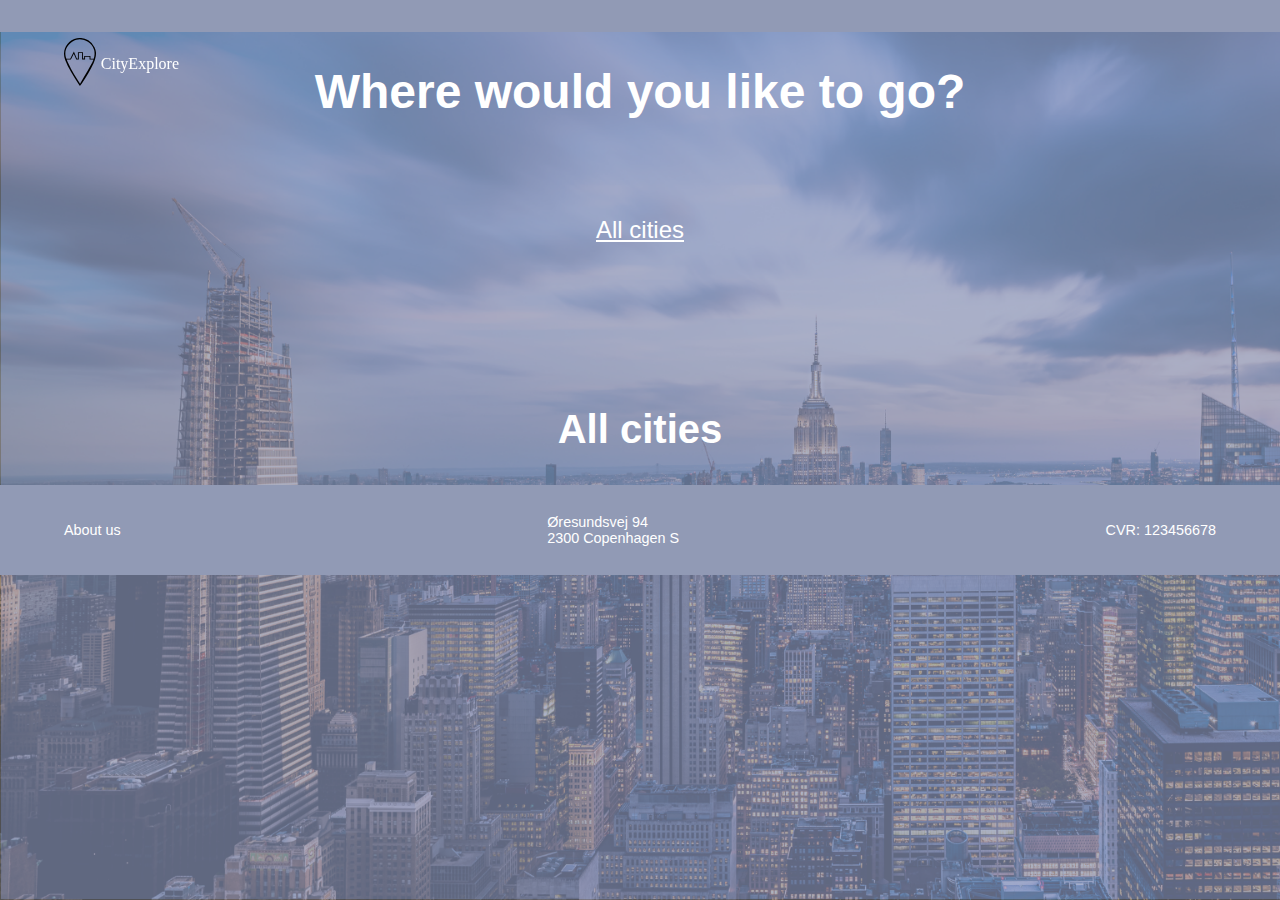
==== destinationer.html @ 13dc8342 "masser af ændringer til css forside" ====
<!DOCTYPE html>
<html lang="en">
  <head>
    <meta charset="UTF-8" />
    <meta http-equiv="X-UA-Compatible" content="IE=edge" />
    <meta name="viewport" content="width=device-width, initial-scale=1.0" />
    <title>Destinationer</title>
    <link rel="stylesheet" href="style.css" />

    <link
      rel="apple-touch-icon"
      sizes="180x180"
      href="favicon/apple-touch-icon.png"
    />
    <link
      rel="icon"
      type="image/png"
      sizes="32x32"
      href="favicon/favicon-32x32.png"
    />
    <link
      rel="icon"
      type="image/png"
      sizes="16x16"
      href="favicon/favicon-16x16.png"
    />
    <link rel="manifest" href="favicon/site.webmanifest" />
    <link
      rel="mask-icon"
      href="favicon/safari-pinned-tab.svg"
      color="#5bbad5"
    />
    <link rel="shortcut icon" href="favicon/favicon.ico" />
    <meta name="msapplication-TileColor" content="#da532c" />
    <meta name="msapplication-config" content="favicon/browserconfig.xml" />
    <meta name="theme-color" content="#ffffff" />
  </head>
  <body id="destinationer">

    <body id="forside">
      <div class="menu">
      <div id="logocontainer">
        <a href="forside.html"
          ><figure id="logo"><img src="billeder/logo.svg" alt="logo" /></figure
        ></a>
        <div class="navn">CityExplore</div>
      </div>
    </div>


    <main>

      <header class="destinationer_header">
        <h1>Where would you like to go?</h1>
      </header>

      <nav>
        <button data-land="alle" data-kontinent="alle" class="valgt">
          All cities
        </button>
        <button data-land="Argentina" data-kontinent="South America">
          Argentina
        </button>
        <button data-land="Australia" data-kontinent="Oceania">
          Australia
        </button>
        <button data-land="Brazil" data-kontinent="South America">
          Brazil
        </button>
        <button data-land="Canada" data-kontinent="North America">
          Canada
        </button>
        <button data-land="China" data-kontinent="Asia">China</button>
        <button data-land="Columbia" data-kontinent="South America">
          Columbia
        </button>
        <button data-land="Cuba" data-kontinent="North America">Cuba</button>
        <button data-land="Denmark" data-kontinent="Europe">Denmark</button>
        <button data-land="Egypt" data-kontinent="Africa">Egypt</button>
        <button data-land="France" data-kontinent="Europe">France</button>
        <button data-land="Italy" data-kontinent="Europe">Italy</button>
        <button data-land="Japan" data-kontinent="Asia">Japan</button>
        <button data-land="Marocco" data-kontinent="Africa">Marocco</button>
        <button data-land="Mexico" data-kontinent="North America">
          Mexico
        </button>
        <button data-land="New Zealand" data-kontinent="Oceania">
          New Zealand
        </button>
        <button data-land="South Africa" data-kontinent="Africa">
          South Africa
        </button>
        <button data-land="South Korea" data-kontinent="Asia">
          South Korea
        </button>
        <button data-land="Sweden" data-kontinent="Europe">Sweden</button>
        <button data-land="Tanzania" data-kontinent="Africa">Tanzania</button>
        <button data-land="Thailand" data-kontinent="Asia">Thailand</button>
        <button data-land="USA" data-kontinent="North America">USA</button>
      </nav>

      <h2 id="alle_overskrift">All cities</h2>

      <section id="liste"></section>

      <template>
        <article id="destination_article">
          <figure><img src="" alt="" /></figure>
          <h2></h2>
        </article>
      </template>

      <div id="popup_container">
        <section id="popup">
          <article>
            <button>X Close Window</button>
            <figure><img src="" alt="" /></figure>
            <h2></h2>
            <p class="Tagline"></p>
            <p class="Information"></p>
            <p class="Rejselaengde"></p>
          </article>
        </section>
      </div>
    </main>
    <footer>
      <p>About us</p>
      <p>
        Øresundsvej 94 <br />
        2300 Copenhagen S
      </p>
      <p>CVR: 123456678</p>
    </footer>

    <script src="destinationer.js"></script>
  </body>
</html>
---- style.css ----
html {
  scroll-snap-type: y mandatory;
  scroll-behavior: smooth;
  overscroll-behavior-y: contain;
}


body {
  margin: 0px;
}

main {
  display: grid;
    grid-template-columns: 1fr minmax(0, 1300px) 1fr;
}


#logo img {
  width: 30px;
  height: auto;
  /* position: absolute; */
  left: 0;
  top: 0;
}

#logo {
  margin-top: 0rem;
  margin-bottom: 0rem;
  margin-left: 0rem;
  margin-right: 0rem;
}

h1 {
  font-size: 1.7rem;
  font-weight: 600;
  color: white;
  text-align: center;
  font-family: 'Montserrat', sans-serif;
}

h2 {
  font-family: 'Montserrat', sans-serif;
  font-weight: 600;
}

h3 {
  font-family: 'Montserrat', sans-serif;
}

p {
  font-family: 'Montserrat', sans-serif;
  font-size: 0.9rem;
  font-weight: 400;
}


footer {
  display: flex;
  align-items: center;
  color: white;
  justify-content: space-between;
  padding-left: 5vw;
  padding-right: 5vw;
  height: 10vh;
  background-color: #919ab5;
}

footer p {
  font-weight: 500;
}


#logocontainer {
  display: flex;
  position: fixed;
  color: white;
  font-weight: 400;
  align-items: center;
  gap: 0.3rem;
  margin-left: 5vw;
  margin-top: 5vw;  
}

/* --------------------------Css for destinationer-------------------------------*/

.destinationer_header {
  grid-column: 2/3;
}


#destinationer {
  background: url(billeder/baggrund.png);
  background-size: cover;
  background-repeat: no-repeat;
  background-attachment: fixed;
  font-family: montserrat;
}

#destinationer nav {
  display: flex;
  justify-content: center;
  gap: 5vw;
  margin-top: 5vw;
  margin-bottom: 10vw;
  grid-column: 2/3;
}

img {
  width: 100%;
  height: 60%;
}

#alle_overskrift {
  font-size: 1.5rem;
  grid-column: 2/3;
}

#destinationer h2 {
  color: white;
  text-align: center;
}
#destinationer article {
  display: grid;
  place-items: center;
}

#destinationer #destination_article {
  position: relative;
}
#destinationer #destination_article h2 {
  position: absolute;
  background-color: rgba(0, 0, 0, 0.61);
  padding: 1vw 4vw 1vw 4vw;
  bottom: 1;
  font-size: 1.5rem;
}

#liste {
  grid-column: 2/3;
}

article,
button {
  cursor: pointer;
  border-style: none;
  background-color: transparent;
  font-size: 1rem;
}

.valgt {
  color: white;
  text-decoration-line: underline;
}

/* --------------------------Css for popUp-------------------------------*/

#popup_container {
  display: flex;
  justify-content: center;
  grid-column: 2/3;
}

#popup {
  position: fixed;
  top: 0;
  display: none;
  width: 90%;
  margin-top: 2vw;
}

#popup img {
  max-width: fit-content;
}

#popup article {
  background-color: #919ab5;
  border-style: none;
  overflow: scroll;
  height: 90vh;
}

#popup p {
  width: 85%;
}

#popup button {
  border-style: none;
  font-size: 1rem;
  margin-top: 5vw;
}

/* --------------------------Css for forsiden-------------------------------*/

.menu {
  display: flex;
  align-items: center;
  color: white;
  justify-content: space-between;
  background-color: #919ab5;
  padding-top: 2rem;
}


#forside {
  background: url(billeder/baggrund.png);
  background-size: cover;
  background-repeat: no-repeat;
  background-attachment: fixed;
  font-family: montserrat;
}

#forside header {
  display: flex;
  justify-content: center;
}

#forside main {
  margin-left: 5vw;
  margin-right: 5vw;
}

main {
  scroll-snap-type: y mandatory;
}

.section_1 {
  scroll-snap-align: start;
  display: grid;
  height: 100vh;
  align-items: center;
  grid-column: 2/3;
}

.section_2 {
  scroll-snap-align: start;
  height: 100vh;
  display: grid;
  align-items: center;
  grid-column: 2/3;
}

.section_2 {
  scroll-snap-align: start;
  height: 100vh;
  display: grid;
  align-items: center;
  grid-column: 2/3;
}

.section_2{
  scroll-snap-align: start;
  height: 100vh;
  display: grid;
  align-items: center;
  grid-column: 2/3;
}

.section_3 {
  grid-column: 2/3;
}

#p_left{
  background-color: #919ab5;
  box-shadow: 4px 4px #00000075;
}

#p_left p{
  background-color: #919ab5;
  padding-right: 0.5rem;
  padding-left: 0.5rem;
}

#p_right{
  background-color: #919ab5;
  box-shadow: 4px 4px #00000075;
}

#p_right p{
  background-color: #919ab5;
  padding-right: 0.5rem;
  padding-left: 0.5rem;
}

#forside button {
  border-style: none;
  border-radius: 1vw;
  background-color: rgba(0, 0, 0, 0.61);
  color: white;
  padding: 3vw 0vw 3vw 0vw;
}


#forside nav {
  display: grid;
  grid-template-columns: 1fr 1fr;
  gap: 2vw;
}
#forside_tekst {
  justify-content: center;
  gap: 8vw;
}

#p_right,
#p_left {
  color: white;
  border-radius: 1vw;
  padding: 0.5rem;
 background-color: #919ab5;
}


#forside h2 {
  color: white;
  text-align: center;
  font-size: 1.5rem;
}

#forside h3 {
  color: white;
  text-align: center;
  font-size: 1rem;
  font-weight: 600;
}

#forside_tekst {
  justify-content: center;
  display: grid;
}


.section_3 h2 {
  font-size: 2rem;
  font-weight: 500;
  text-align: center;
  line-height: 1.5;
  padding-bottom: 1rem;
}

.section_3 p {
  font-weight: 400;
  padding-bottom: 3rem;
  color: grey;
  line-height: 1.8;
}

form textarea {
  border: none;
  resize: none;
  width: 100%;
  background-color: rgba(0, 0, 0, 0.61);
  color: white;
  border-radius: 1vw;
  padding-right: 0px;
}

form input {
border: none;
background-color: rgba(0, 0, 0, 0.61);
color: white;
border-radius: 1vw;
padding-top: 0.5rem;
padding-bottom: 0.5rem;
}

input::placeholder{
  color:white;
  opacity: 1;
  padding-left: 0.5rem;
  margin-left: 0.5rem;
}

textarea::placeholder{
  color:white;
  opacity: 1;
  padding-left: 0.5rem;
}

#submit_knap button {
  background-color: black;
  color: white;
  font-weight: 500;
  text-align: center;
  border: none;
  width: 80px;
  cursor: pointer;
  padding: 2vw 0vw 2vw 0vw;
}

.form_placering {
  width: 100%;
}

#submit_knap {
  padding-top: 1.5rem;
  display: grid;
  align-items: center;
  justify-content: center;
}


.section_3 {
  display: grid;
  flex-direction: column;
  align-items: center;
  width: 100%;
  height: 90vh;
  scroll-snap-align: start;
}

.form_container_1{
  display: grid;
  gap: 0.5rem;
}

form {
  display: grid;
  gap: 1.5rem;
  width: 100%;
}

.section_1_wrapp {
  display: grid;
  gap: 2rem;
}





/* --------------------------Css for ipad-------------------------------*/

@media (min-width: 600px) {
  #destinationer nav button {
    font-size: 1.2rem;
    margin-top: 0;
  }

  #destinationer section {
    display: grid;
    grid-template-columns: 1fr 1fr;
  }

  #alle_overskrift {
    font-size: 2rem;
  }

  #logo img {
    width: 3vw;
  }

  h1 {
    font-size: 2.5rem;
    color: white;
  }

  #forside p {
    font-size: 0.9rem;
  }

  #forside h2 {
    color: white;
    text-align: center;
    font-size: 2rem;
  }

  #forside h3 {
    color: white;
    text-align: center;
    font-size: 1.2rem;
  }

  #popup {
    width: 70%;
  }

  #popup p {
    width: 90%;
  }
  footer {
    font-size: 0.9rem;
  }

  #forside_tekst {
    justify-content: center;
    gap: 2vw;
    display: grid;
    grid-template-columns: 1fr 1fr;
  }

  #forside_tekst p{
    line-height: 1.3;
  }

}

/* --------------------------Css for stor skærm-------------------------------*/

@media (min-width: 1000px) {
  #destinationer nav button {
    font-size: 1.5rem;
    margin-top: 0;
  }

  #destinationer section {
    display: grid;
    grid-template-columns: 1fr 1fr 1fr;
  }

  #forside nav {
    display: grid;
    grid-template-columns: 1fr 1fr 1fr;
    gap: 2vw;
  }
  #forside button {
    padding: 3vw 0vw 3vw 0vw;
    font-size: 2.5rem;
  }

  h1 {
    font-size: 3rem;
  }
  #forside p {
    font-size: 1rem;
  }

  #forside_tekst {
    gap: 2vw;
  }

  #p_left {
    padding: 4.5rem;
  }

  #p_right {
    padding: 4.5rem;
  }
  
  #alle_overskrift {
    font-size: 2.5rem;
  }

  #logo img {
    width: 2.5vw;
  }

  #popup {
    width: 50%;
  }

  #popup p {
    width: 90%;
  }
  footer {
    font-size: 1rem;
  }

.hide {
  display: none;
}

.section_1_wrapp {
  display: grid;
  gap: 1rem;
}

#submit_knap button {
  background-color: black;
  color: white;
  font-weight: 500;
  text-align: center;
  border: none;
  width: 80px;
  cursor: pointer;
  padding: 2vw 0vw 2vw 0vw;
  font-size: 1rem;
}

#forside h2 {
  font-size: 2.5rem;
  margin-bottom: 3rem;
}
}
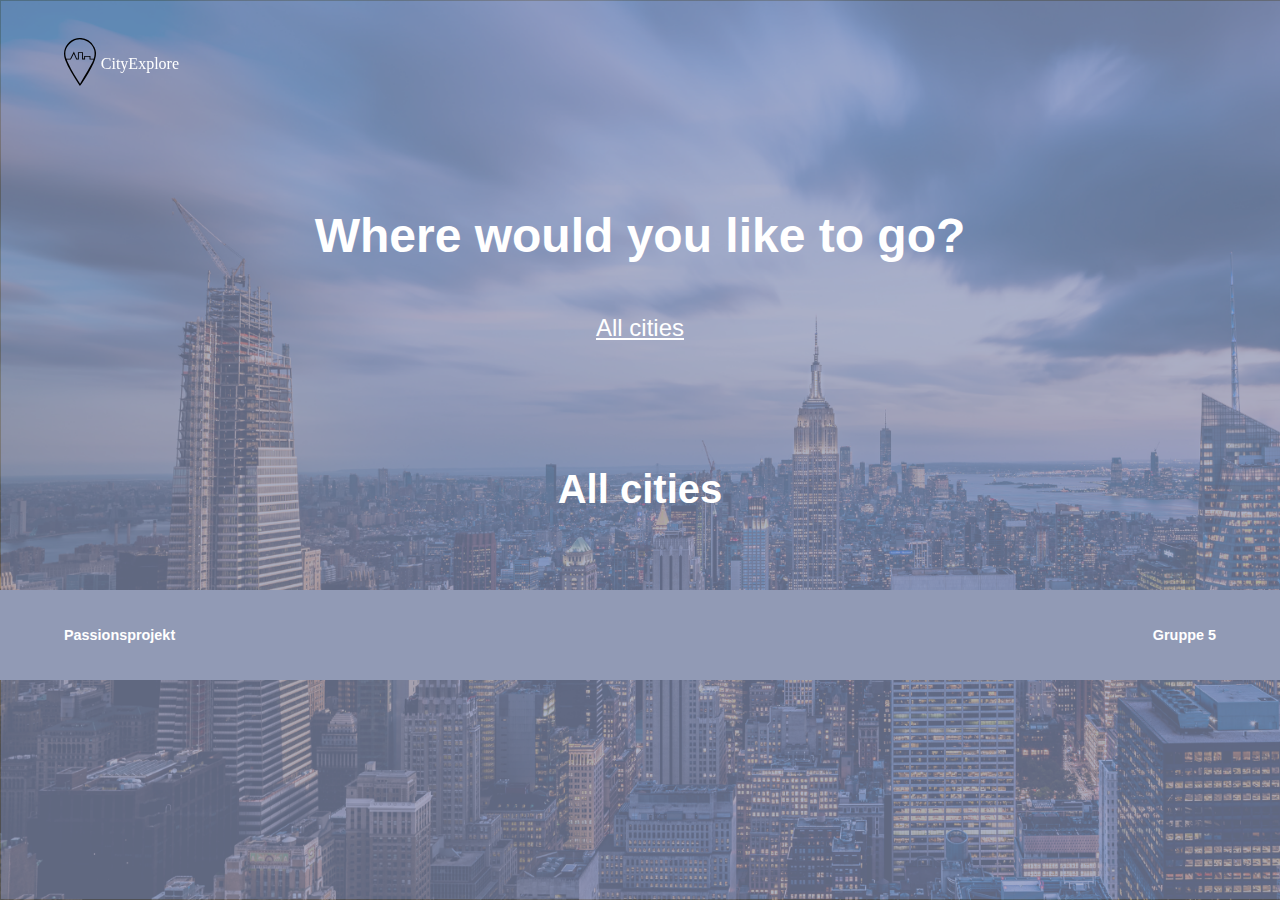
==== commit f016f9e7: "Popup opdateret" ====
--- a/destinationer.html
+++ b/destinationer.html
@@ -40,7 +40,7 @@
     <body id="forside">
       <div class="menu">
       <div id="logocontainer">
-        <a href="forside.html"
+        <a href="index.html"
           ><figure id="logo"><img src="billeder/logo.svg" alt="logo" /></figure
         ></a>
         <div class="navn">CityExplore</div>
@@ -112,24 +112,26 @@
 
       <div id="popup_container">
         <section id="popup">
+          <button>X Close Window</button>
           <article>
-            <button>X Close Window</button>
             <figure><img src="" alt="" /></figure>
+            <div class="sec_2">
             <h2></h2>
             <p class="Tagline"></p>
             <p class="Information"></p>
             <p class="Rejselaengde"></p>
+          </div>
           </article>
         </section>
       </div>
     </main>
     <footer>
-      <p>About us</p>
-      <p>
-        Øresundsvej 94 <br />
-        2300 Copenhagen S
+      <p> <b>Passionsprojekt</b>
       </p>
-      <p>CVR: 123456678</p>
+
+      <p> <b>Gruppe 5</b>
+      </p>
+
     </footer>
 
     <script src="destinationer.js"></script>
--- a/style.css
+++ b/style.css
@@ -87,6 +87,9 @@
 
 .destinationer_header {
   grid-column: 2/3;
+  padding-top: 4rem;
+  margin-left: 5vw;
+  margin-right: 5vw;
 }
 
 
@@ -101,10 +104,12 @@
 #destinationer nav {
   display: flex;
   justify-content: center;
-  gap: 5vw;
-  margin-top: 5vw;
-  margin-bottom: 10vw;
-  grid-column: 2/3;
+  gap: 4vw;
+  margin-top: 2vh;
+  margin-bottom: 10vh;
+  grid-column: 2/3;
+  margin-left: 5vw;
+  margin-right: 5vw;
 }
 
 img {
@@ -138,7 +143,12 @@
 }
 
 #liste {
-  grid-column: 2/3;
+  display: grid;
+  grid-column: 2/3;
+  gap:2rem;
+  margin-left: 5vw;
+  margin-right: 5vw;
+  margin-bottom: 5vh;
 }
 
 article,
@@ -154,6 +164,18 @@
   text-decoration-line: underline;
 }
 
+figure {
+  width: 100%;
+  height: 100%;
+
+}
+
+figure img {
+  width: 100%;
+  height: 100%;
+}
+
+
 /* --------------------------Css for popUp-------------------------------*/
 
 #popup_container {
@@ -167,28 +189,43 @@
   top: 0;
   display: none;
   width: 90%;
-  margin-top: 2vw;
+  top: 5%;
 }
 
 #popup img {
   max-width: fit-content;
+  height: 100%;
+  margin-right: 0;
+  margin-left: 0;
+}
+
+#popup figure {
+  margin-right: 0;
+  margin-left: 0;
+  margin-top: 0;
+  margin-bottom: 0;
+  display: grid;
 }
 
 #popup article {
   background-color: #919ab5;
   border-style: none;
-  overflow: scroll;
+  /* overflow: scroll; */
   height: 90vh;
 }
 
 #popup p {
   width: 85%;
+}
+
+#popup h2 {
+  margin-top: 0;
+  margin-bottom: 0;
 }
 
 #popup button {
   border-style: none;
   font-size: 1rem;
-  margin-top: 5vw;
 }
 
 /* --------------------------Css for forsiden-------------------------------*/
@@ -198,7 +235,6 @@
   align-items: center;
   color: white;
   justify-content: space-between;
-  background-color: #919ab5;
   padding-top: 2rem;
 }
 
@@ -442,6 +478,13 @@
     grid-template-columns: 1fr 1fr;
   }
 
+  .destinationer_header {
+    grid-column: 2/3;
+    padding-top: 9rem;
+    margin-left: 5vw;
+    margin-right: 5vw;
+  }
+
   #alle_overskrift {
     font-size: 2rem;
   }
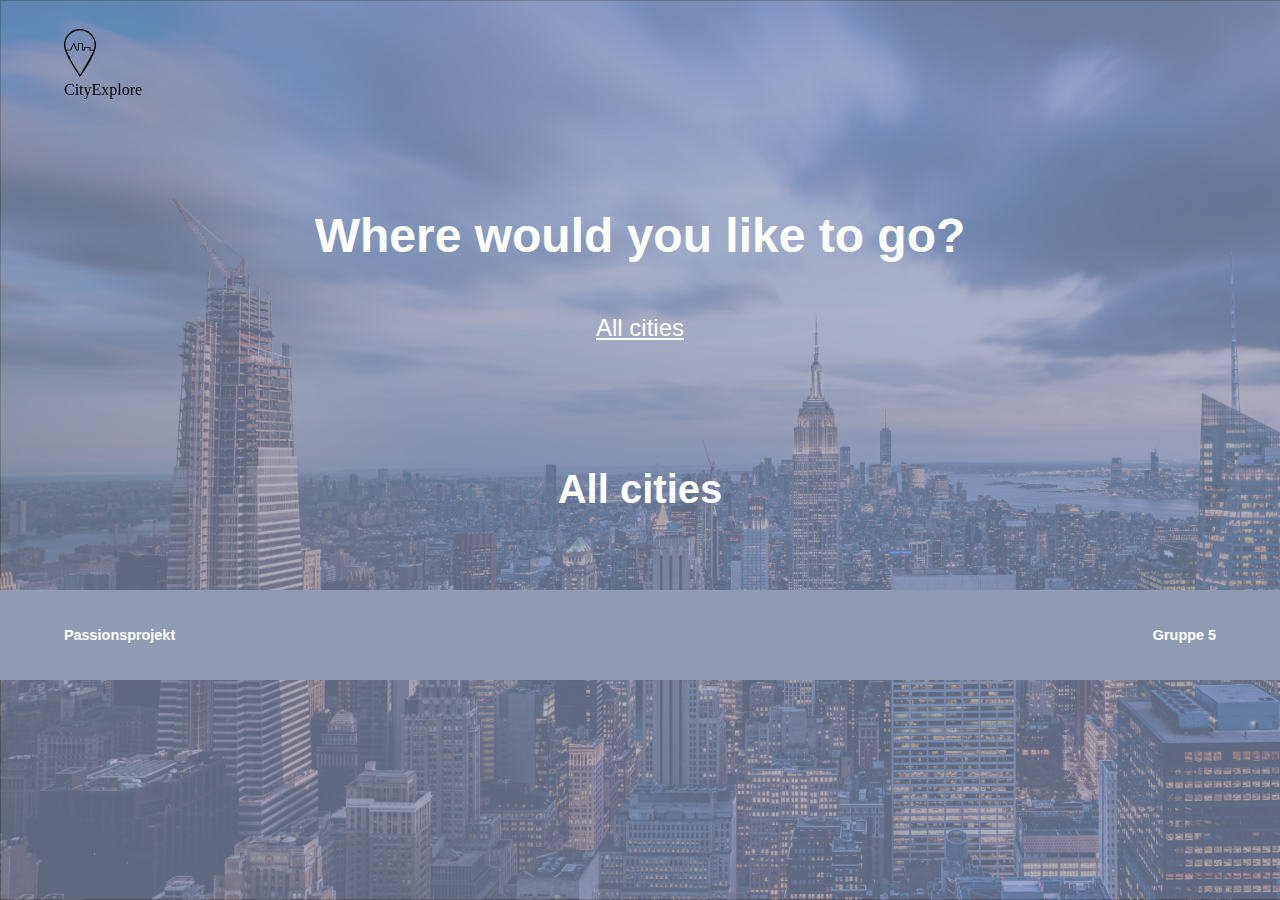
==== commit 7a7d7821: "logo ændret" ====
--- a/destinationer.html
+++ b/destinationer.html
@@ -41,9 +41,8 @@
       <div class="menu">
       <div id="logocontainer">
         <a href="index.html"
-          ><figure id="logo"><img src="billeder/logo.svg" alt="logo" /></figure
-        ></a>
-        <div class="navn">CityExplore</div>
+          ><figure id="logo"><img src="billeder/logo.svg" alt="logo" /></figure>
+          <div class="navn">CityExplore</div></a>
       </div>
     </div>
 
--- a/style.css
+++ b/style.css
@@ -1,21 +1,17 @@
-
-
 html {
   scroll-snap-type: y mandatory;
   scroll-behavior: smooth;
   overscroll-behavior-y: contain;
 }
 
-
 body {
   margin: 0px;
 }
 
 main {
   display: grid;
-    grid-template-columns: 1fr minmax(0, 1300px) 1fr;
-}
-
+  grid-template-columns: 1fr minmax(0, 1300px) 1fr;
+}
 
 #logo img {
   width: 30px;
@@ -37,24 +33,23 @@
   font-weight: 600;
   color: white;
   text-align: center;
-  font-family: 'Montserrat', sans-serif;
+  font-family: "Montserrat", sans-serif;
 }
 
 h2 {
-  font-family: 'Montserrat', sans-serif;
+  font-family: "Montserrat", sans-serif;
   font-weight: 600;
 }
 
 h3 {
-  font-family: 'Montserrat', sans-serif;
+  font-family: "Montserrat", sans-serif;
 }
 
 p {
-  font-family: 'Montserrat', sans-serif;
+  font-family: "Montserrat", sans-serif;
   font-size: 0.9rem;
   font-weight: 400;
 }
-
 
 footer {
   display: flex;
@@ -71,16 +66,18 @@
   font-weight: 500;
 }
 
-
 #logocontainer {
   display: flex;
   position: fixed;
   color: white;
-  font-weight: 400;
   align-items: center;
   gap: 0.3rem;
   margin-left: 5vw;
-  margin-top: 5vw;  
+  margin-top: 5vw;
+}
+#logocontainer a {
+  text-decoration: none;
+  color: black;
 }
 
 /* --------------------------Css for destinationer-------------------------------*/
@@ -91,7 +88,6 @@
   margin-left: 5vw;
   margin-right: 5vw;
 }
-
 
 #destinationer {
   background: url(billeder/baggrund.png);
@@ -145,7 +141,7 @@
 #liste {
   display: grid;
   grid-column: 2/3;
-  gap:2rem;
+  gap: 2rem;
   margin-left: 5vw;
   margin-right: 5vw;
   margin-bottom: 5vh;
@@ -167,14 +163,12 @@
 figure {
   width: 100%;
   height: 100%;
-
 }
 
 figure img {
   width: 100%;
   height: 100%;
 }
-
 
 /* --------------------------Css for popUp-------------------------------*/
 
@@ -238,7 +232,6 @@
   padding-top: 2rem;
 }
 
-
 #forside {
   background: url(billeder/baggrund.png);
   background-size: cover;
@@ -285,7 +278,7 @@
   grid-column: 2/3;
 }
 
-.section_2{
+.section_2 {
   scroll-snap-align: start;
   height: 100vh;
   display: grid;
@@ -297,23 +290,23 @@
   grid-column: 2/3;
 }
 
-#p_left{
+#p_left {
   background-color: #919ab5;
   box-shadow: 4px 4px #00000075;
 }
 
-#p_left p{
+#p_left p {
   background-color: #919ab5;
   padding-right: 0.5rem;
   padding-left: 0.5rem;
 }
 
-#p_right{
+#p_right {
   background-color: #919ab5;
   box-shadow: 4px 4px #00000075;
 }
 
-#p_right p{
+#p_right p {
   background-color: #919ab5;
   padding-right: 0.5rem;
   padding-left: 0.5rem;
@@ -327,7 +320,6 @@
   padding: 3vw 0vw 3vw 0vw;
 }
 
-
 #forside nav {
   display: grid;
   grid-template-columns: 1fr 1fr;
@@ -343,9 +335,8 @@
   color: white;
   border-radius: 1vw;
   padding: 0.5rem;
- background-color: #919ab5;
-}
-
+  background-color: #919ab5;
+}
 
 #forside h2 {
   color: white;
@@ -364,7 +355,6 @@
   justify-content: center;
   display: grid;
 }
-
 
 .section_3 h2 {
   font-size: 2rem;
@@ -392,23 +382,23 @@
 }
 
 form input {
-border: none;
-background-color: rgba(0, 0, 0, 0.61);
-color: white;
-border-radius: 1vw;
-padding-top: 0.5rem;
-padding-bottom: 0.5rem;
-}
-
-input::placeholder{
-  color:white;
+  border: none;
+  background-color: rgba(0, 0, 0, 0.61);
+  color: white;
+  border-radius: 1vw;
+  padding-top: 0.5rem;
+  padding-bottom: 0.5rem;
+}
+
+input::placeholder {
+  color: white;
   opacity: 1;
   padding-left: 0.5rem;
   margin-left: 0.5rem;
 }
 
-textarea::placeholder{
-  color:white;
+textarea::placeholder {
+  color: white;
   opacity: 1;
   padding-left: 0.5rem;
 }
@@ -435,7 +425,6 @@
   justify-content: center;
 }
 
-
 .section_3 {
   display: grid;
   flex-direction: column;
@@ -445,7 +434,7 @@
   scroll-snap-align: start;
 }
 
-.form_container_1{
+.form_container_1 {
   display: grid;
   gap: 0.5rem;
 }
@@ -460,10 +449,6 @@
   display: grid;
   gap: 2rem;
 }
-
-
-
-
 
 /* --------------------------Css for ipad-------------------------------*/
 
@@ -532,10 +517,9 @@
     grid-template-columns: 1fr 1fr;
   }
 
-  #forside_tekst p{
+  #forside_tekst p {
     line-height: 1.3;
   }
-
 }
 
 /* --------------------------Css for stor skærm-------------------------------*/
@@ -579,7 +563,7 @@
   #p_right {
     padding: 4.5rem;
   }
-  
+
   #alle_overskrift {
     font-size: 2.5rem;
   }
@@ -599,29 +583,29 @@
     font-size: 1rem;
   }
 
-.hide {
-  display: none;
-}
-
-.section_1_wrapp {
-  display: grid;
-  gap: 1rem;
-}
-
-#submit_knap button {
-  background-color: black;
-  color: white;
-  font-weight: 500;
-  text-align: center;
-  border: none;
-  width: 80px;
-  cursor: pointer;
-  padding: 2vw 0vw 2vw 0vw;
-  font-size: 1rem;
-}
-
-#forside h2 {
-  font-size: 2.5rem;
-  margin-bottom: 3rem;
-}
-}+  .hide {
+    display: none;
+  }
+
+  .section_1_wrapp {
+    display: grid;
+    gap: 1rem;
+  }
+
+  #submit_knap button {
+    background-color: black;
+    color: white;
+    font-weight: 500;
+    text-align: center;
+    border: none;
+    width: 80px;
+    cursor: pointer;
+    padding: 2vw 0vw 2vw 0vw;
+    font-size: 1rem;
+  }
+
+  #forside h2 {
+    font-size: 2.5rem;
+    margin-bottom: 3rem;
+  }
+}
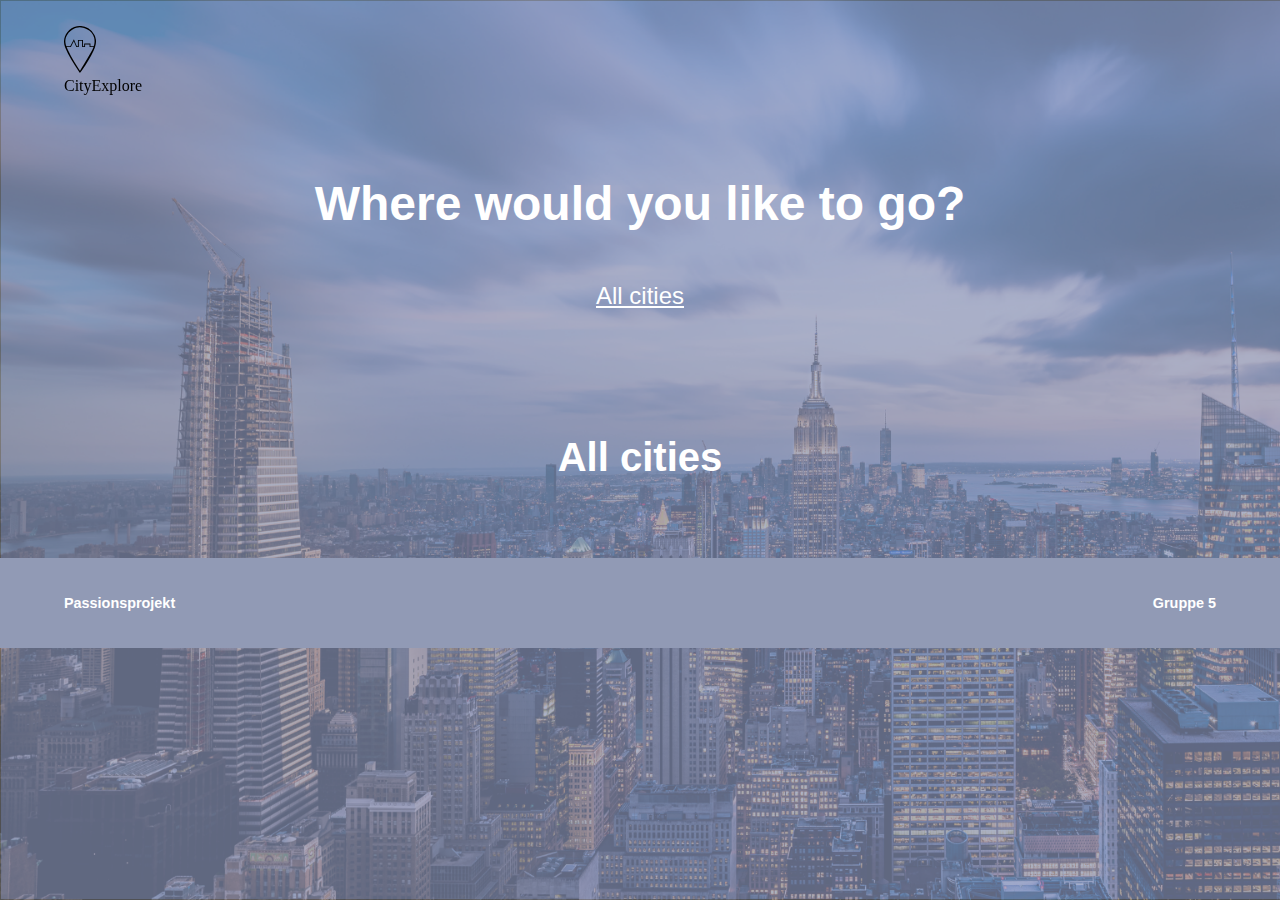
==== commit dca6c96f: "merge fikset" ====
--- a/destinationer.html
+++ b/destinationer.html
@@ -136,3 +136,4 @@
     <script src="destinationer.js"></script>
   </body>
 </html>
+
--- a/style.css
+++ b/style.css
@@ -73,7 +73,7 @@
   align-items: center;
   gap: 0.3rem;
   margin-left: 5vw;
-  margin-top: 5vw;
+  margin-top: 2vw;
 }
 #logocontainer a {
   text-decoration: none;
@@ -224,14 +224,6 @@
 
 /* --------------------------Css for forsiden-------------------------------*/
 
-.menu {
-  display: flex;
-  align-items: center;
-  color: white;
-  justify-content: space-between;
-  padding-top: 2rem;
-}
-
 #forside {
   background: url(billeder/baggrund.png);
   background-size: cover;
@@ -437,12 +429,12 @@
 .form_container_1 {
   display: grid;
   gap: 0.5rem;
+  margin-bottom: 1vh;
 }
 
 form {
-  display: grid;
   gap: 1.5rem;
-  width: 100%;
+  width: 50%;
 }
 
 .section_1_wrapp {
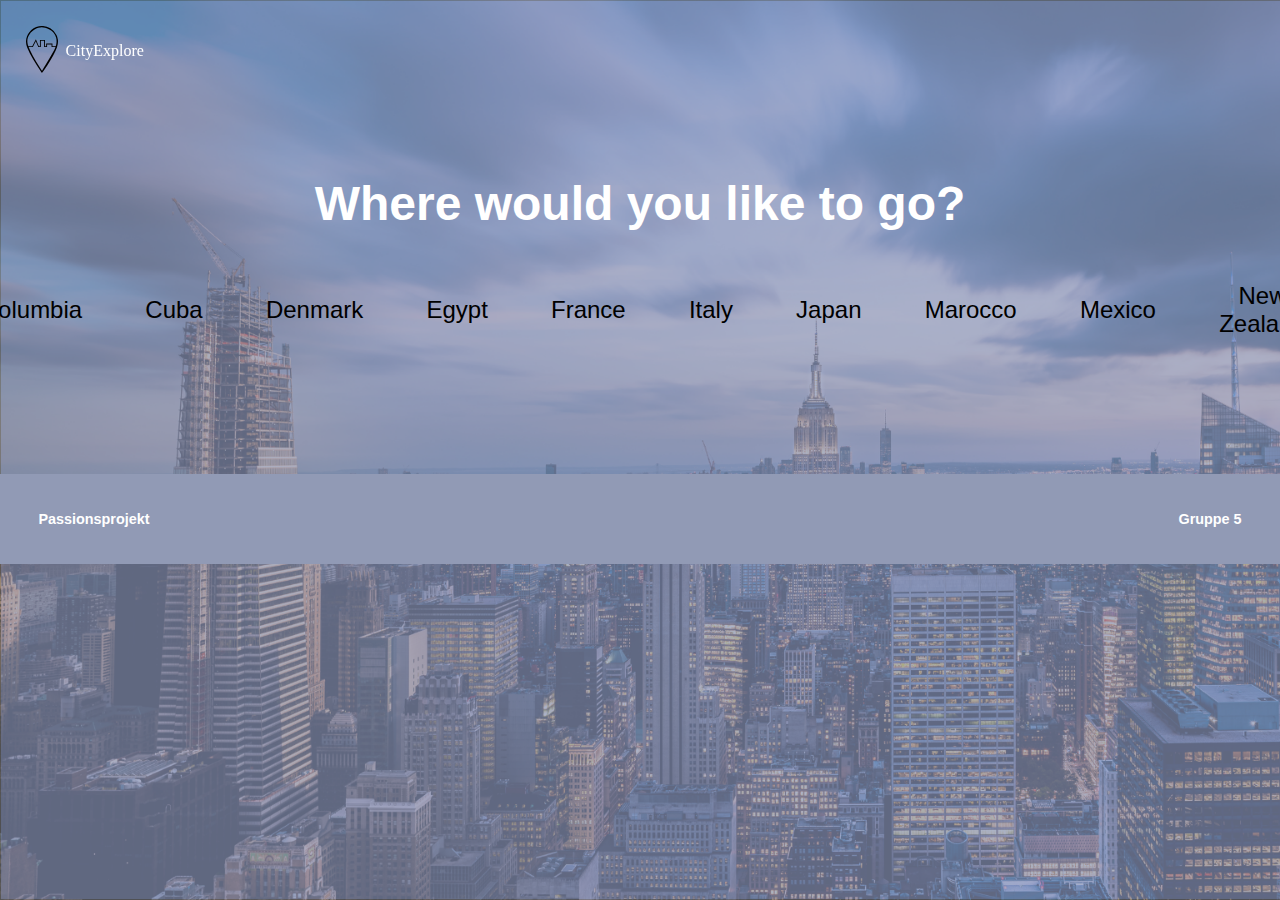
==== commit b0c9f5fe: "overskrift ændret" ====
--- a/destinationer.html
+++ b/destinationer.html
@@ -50,7 +50,7 @@
     <main>
 
       <header class="destinationer_header">
-        <h1>Where would you like to go?</h1>
+        <h1 id="kontinent_overskrift">Where would you like to go?</h1>
       </header>
 
       <nav>
@@ -98,8 +98,6 @@
         <button data-land="USA" data-kontinent="North America">USA</button>
       </nav>
 
-      <h2 id="alle_overskrift">All cities</h2>
-
       <section id="liste"></section>
 
       <template>
--- a/style.css
+++ b/style.css
@@ -56,8 +56,8 @@
   align-items: center;
   color: white;
   justify-content: space-between;
-  padding-left: 5vw;
-  padding-right: 5vw;
+  padding-left: 3vw;
+  padding-right: 3vw;
   height: 10vh;
   background-color: #919ab5;
 }
@@ -67,17 +67,19 @@
 }
 
 #logocontainer {
-  display: flex;
   position: fixed;
   color: white;
   align-items: center;
   gap: 0.3rem;
-  margin-left: 5vw;
+  margin-left: 2vw;
   margin-top: 2vw;
 }
 #logocontainer a {
   text-decoration: none;
-  color: black;
+  color: white;
+  display: flex;
+  align-items: center;
+  gap: 0.5rem;
 }
 
 /* --------------------------Css for destinationer-------------------------------*/
@@ -407,7 +409,9 @@
 }
 
 .form_placering {
-  width: 100%;
+  display: grid;
+  justify-content: center;
+
 }
 
 #submit_knap {
@@ -434,7 +438,7 @@
 
 form {
   gap: 1.5rem;
-  width: 50%;
+  width: 100%;
 }
 
 .section_1_wrapp {
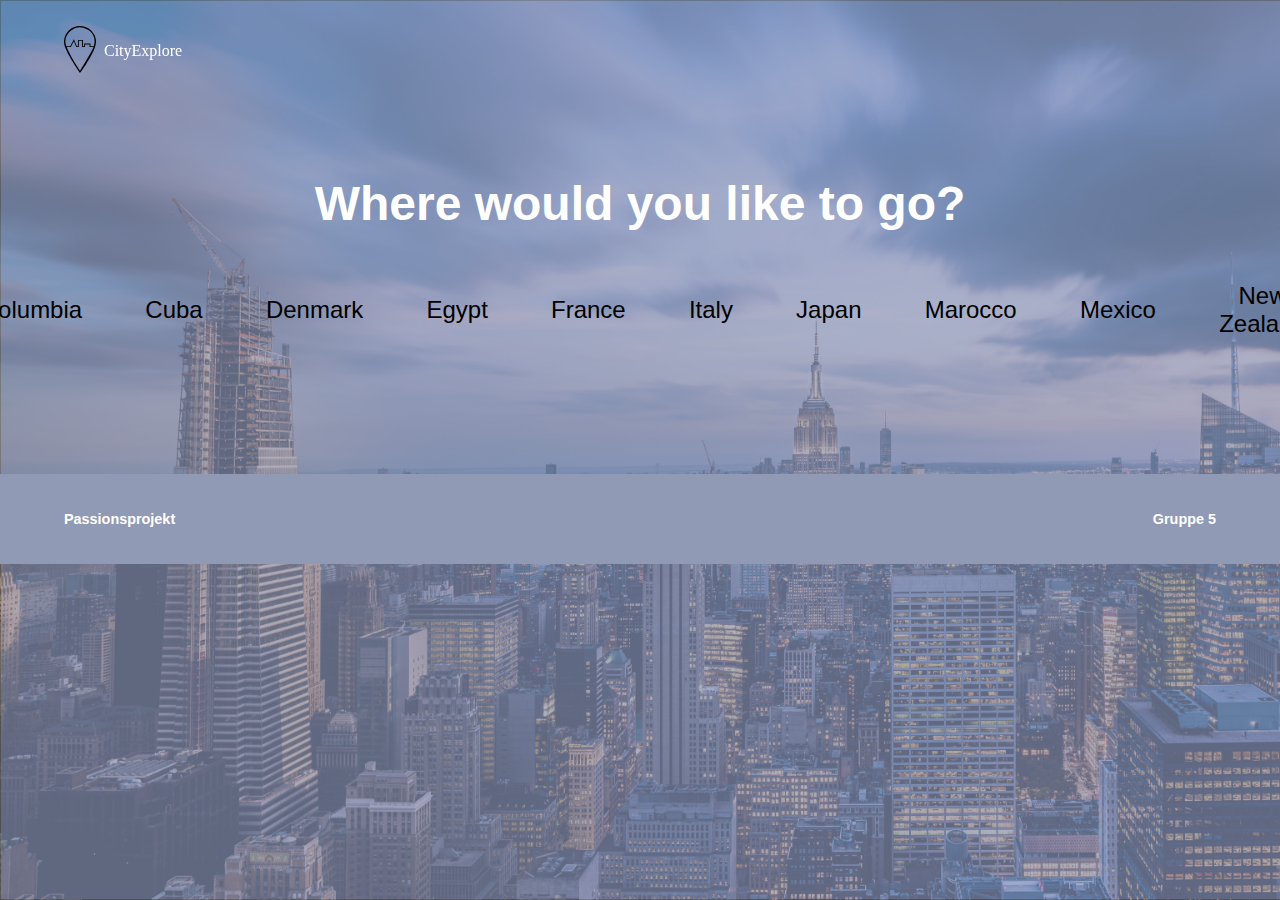
==== commit 71b57ec4: "Responsivitet og popup lavet" ====
--- a/destinationer.html
+++ b/destinationer.html
@@ -102,16 +102,16 @@
 
       <template>
         <article id="destination_article">
-          <figure><img src="" alt="" /></figure>
+          <img src="" alt="" />
           <h2></h2>
         </article>
       </template>
 
       <div id="popup_container">
         <section id="popup">
-          <button>X Close Window</button>
+          <button>X</button>
           <article>
-            <figure><img src="" alt="" /></figure>
+            <img src="" alt="" />
             <div class="sec_2">
             <h2></h2>
             <p class="Tagline"></p>
@@ -121,6 +121,8 @@
           </article>
         </section>
       </div>
+
+      
     </main>
     <footer>
       <p> <b>Passionsprojekt</b>
--- a/style.css
+++ b/style.css
@@ -56,8 +56,8 @@
   align-items: center;
   color: white;
   justify-content: space-between;
-  padding-left: 3vw;
-  padding-right: 3vw;
+  padding-left: 5vw;
+  padding-right: 5vw;
   height: 10vh;
   background-color: #919ab5;
 }
@@ -71,7 +71,7 @@
   color: white;
   align-items: center;
   gap: 0.3rem;
-  margin-left: 2vw;
+  margin-left: 5vw;
   margin-top: 2vw;
 }
 #logocontainer a {
@@ -80,6 +80,10 @@
   display: flex;
   align-items: center;
   gap: 0.5rem;
+}
+
+.sec_2 {
+  padding: 2rem;
 }
 
 /* --------------------------Css for destinationer-------------------------------*/
@@ -112,7 +116,8 @@
 
 img {
   width: 100%;
-  height: 60%;
+  height: 100%;
+  border-radius: 1vw;
 }
 
 #alle_overskrift {
@@ -125,7 +130,7 @@
   text-align: center;
 }
 #destinationer article {
-  display: grid;
+  /* display: grid; */
   place-items: center;
 }
 
@@ -135,9 +140,14 @@
 #destinationer #destination_article h2 {
   position: absolute;
   background-color: rgba(0, 0, 0, 0.61);
-  padding: 1vw 4vw 1vw 4vw;
-  bottom: 1;
+  width: 100%;
+  bottom: 0;
   font-size: 1.5rem;
+  padding-top: 0.5vh;
+  padding-bottom: 0.5vh;
+  margin: 0;
+  border-bottom-left-radius: 1vw;
+  border-bottom-right-radius: 1vw;
 }
 
 #liste {
@@ -170,6 +180,7 @@
 figure img {
   width: 100%;
   height: 100%;
+  border-radius: 1vw;
 }
 
 /* --------------------------Css for popUp-------------------------------*/
@@ -182,10 +193,10 @@
 
 #popup {
   position: fixed;
-  top: 0;
   display: none;
-  width: 90%;
-  top: 5%;
+  margin-left: 5vw;
+  margin-right: 5vw;
+  top:10%
 }
 
 #popup img {
@@ -193,6 +204,8 @@
   height: 100%;
   margin-right: 0;
   margin-left: 0;
+  border-bottom-left-radius: 0vw;
+  border-bottom-right-radius: 0vw;
 }
 
 #popup figure {
@@ -206,8 +219,7 @@
 #popup article {
   background-color: #919ab5;
   border-style: none;
-  /* overflow: scroll; */
-  height: 90vh;
+  border-radius: 1vw;
 }
 
 #popup p {
@@ -222,6 +234,14 @@
 #popup button {
   border-style: none;
   font-size: 1rem;
+  background-color: white;
+  border-radius: 1rem;
+  width: 30px;
+  height: 30px;
+  margin-top: -12px;
+  margin-left: -11px;
+  position:absolute;
+
 }
 
 /* --------------------------Css for forsiden-------------------------------*/
@@ -409,8 +429,8 @@
 }
 
 .form_placering {
-  display: grid;
-  justify-content: center;
+  width: 100%;
+  display: grid;
 
 }
 
@@ -438,7 +458,7 @@
 
 form {
   gap: 1.5rem;
-  width: 100%;
+  width:100%;
 }
 
 .section_1_wrapp {
@@ -496,7 +516,8 @@
   }
 
   #popup {
-    width: 70%;
+    top:10%;
+    max-width: 600px;
   }
 
   #popup p {
@@ -516,6 +537,8 @@
   #forside_tekst p {
     line-height: 1.3;
   }
+
+
 }
 
 /* --------------------------Css for stor skærm-------------------------------*/
@@ -537,9 +560,10 @@
     gap: 2vw;
   }
   #forside button {
-    padding: 3vw 0vw 3vw 0vw;
+    padding: 2vw 0vw 2vw 0vw;
     font-size: 2.5rem;
   }
+  
 
   h1 {
     font-size: 3rem;
@@ -569,8 +593,15 @@
   }
 
   #popup {
-    width: 50%;
-  }
+    top: 10%;
+    max-width: 600px;
+  }
+
+  form {
+    gap: 1.5rem;
+    /* width:40%; */
+  }
+
 
   #popup p {
     width: 90%;
@@ -585,7 +616,7 @@
 
   .section_1_wrapp {
     display: grid;
-    gap: 1rem;
+    gap: 2rem;
   }
 
   #submit_knap button {
@@ -604,4 +635,7 @@
     font-size: 2.5rem;
     margin-bottom: 3rem;
   }
-}
+
+
+
+}
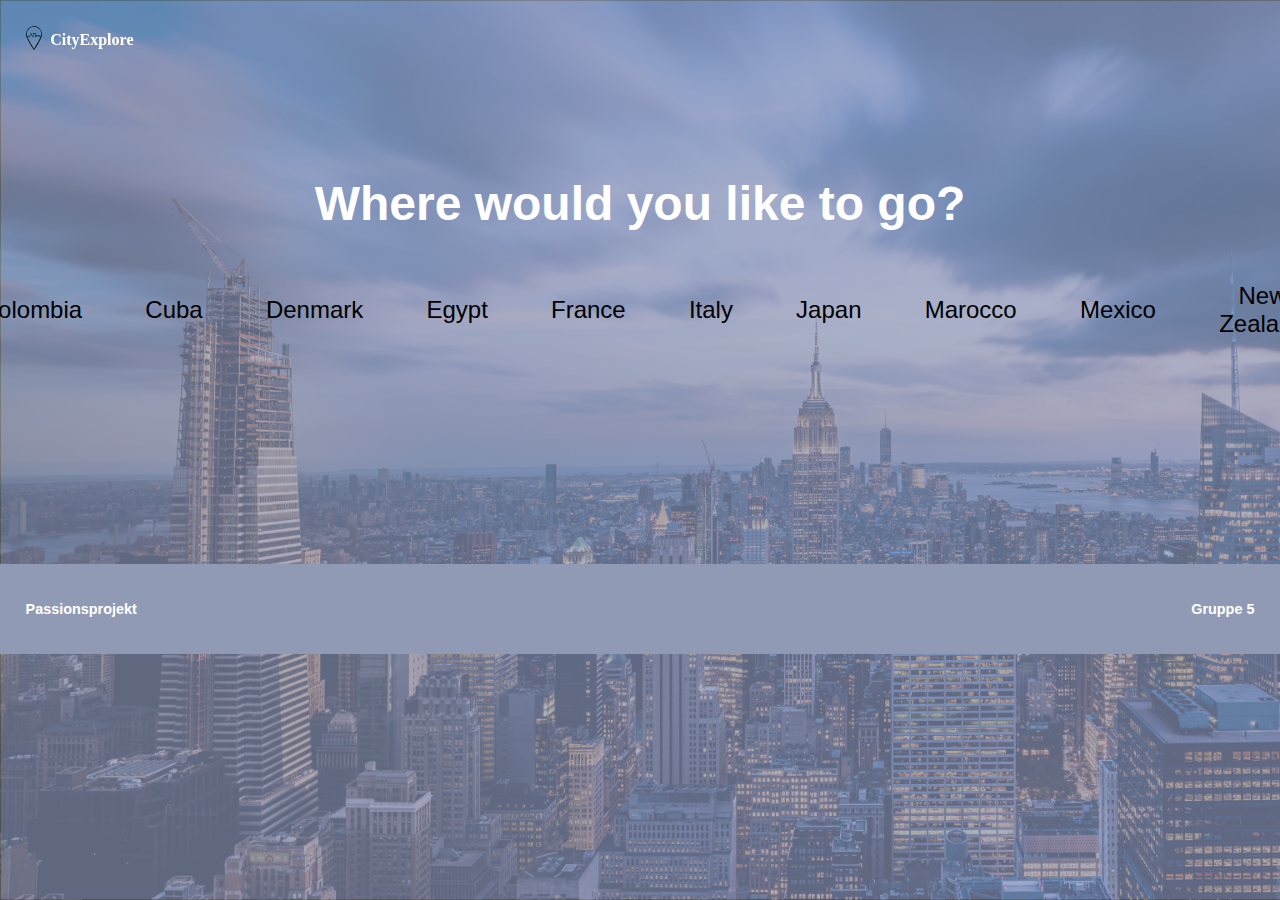
==== commit 340c73e2: "colombia rettet" ====
--- a/destinationer.html
+++ b/destinationer.html
@@ -70,8 +70,8 @@
           Canada
         </button>
         <button data-land="China" data-kontinent="Asia">China</button>
-        <button data-land="Columbia" data-kontinent="South America">
-          Columbia
+        <button data-land="Colombia" data-kontinent="South America">
+          Colombia
         </button>
         <button data-land="Cuba" data-kontinent="North America">Cuba</button>
         <button data-land="Denmark" data-kontinent="Europe">Denmark</button>
@@ -107,20 +107,19 @@
         </article>
       </template>
 
-      <div id="popup_container">
-        <section id="popup">
+      <section id="popup">
+        <article>
           <button>X</button>
-          <article>
-            <img src="" alt="" />
-            <div class="sec_2">
-            <h2></h2>
-            <p class="Tagline"></p>
-            <p class="Information"></p>
-            <p class="Rejselaengde"></p>
-          </div>
-          </article>
-        </section>
-      </div>
+          <img src="" alt="" />
+          
+          <div class="sec_2">
+          <h2></h2>
+          <p class="Tagline"></p>
+          <p class="Information"></p>
+          <p class="Rejselaengde"></p>
+        </div>
+        </article>
+      </section>
 
       
     </main>
--- a/style.css
+++ b/style.css
@@ -4,6 +4,10 @@
   overscroll-behavior-y: contain;
 }
 
+.navn {
+  font-weight: 600;
+}
+
 body {
   margin: 0px;
 }
@@ -14,7 +18,7 @@
 }
 
 #logo img {
-  width: 30px;
+  width: 4vw;
   height: auto;
   /* position: absolute; */
   left: 0;
@@ -56,8 +60,9 @@
   align-items: center;
   color: white;
   justify-content: space-between;
-  padding-left: 5vw;
-  padding-right: 5vw;
+  padding-left: 2vw;
+  padding-right: 2vw;
+  margin-top: 10vh;
   height: 10vh;
   background-color: #919ab5;
 }
@@ -71,8 +76,9 @@
   color: white;
   align-items: center;
   gap: 0.3rem;
-  margin-left: 5vw;
+  margin-left: 2vw;
   margin-top: 2vw;
+  z-index: 100;
 }
 #logocontainer a {
   text-decoration: none;
@@ -137,6 +143,11 @@
 #destinationer #destination_article {
   position: relative;
 }
+
+#destinationer #destination_article:hover {
+  scale: 1.1;
+}
+
 #destinationer #destination_article h2 {
   position: absolute;
   background-color: rgba(0, 0, 0, 0.61);
@@ -194,9 +205,9 @@
 #popup {
   position: fixed;
   display: none;
-  margin-left: 5vw;
-  margin-right: 5vw;
-  top:10%
+  width: 100vw;
+  height: 100vh;
+  background-color: rgba(0, 0, 0, 0.712);
 }
 
 #popup img {
@@ -220,6 +231,10 @@
   background-color: #919ab5;
   border-style: none;
   border-radius: 1vw;
+  position: relative;
+  width: 90%;
+  max-width: 500px;
+  margin: 2rem auto;
 }
 
 #popup p {
@@ -240,8 +255,7 @@
   height: 30px;
   margin-top: -12px;
   margin-left: -11px;
-  position:absolute;
-
+  position: absolute;
 }
 
 /* --------------------------Css for forsiden-------------------------------*/
@@ -431,7 +445,6 @@
 .form_placering {
   width: 100%;
   display: grid;
-
 }
 
 #submit_knap {
@@ -458,12 +471,16 @@
 
 form {
   gap: 1.5rem;
-  width:100%;
+  width: 100%;
 }
 
 .section_1_wrapp {
   display: grid;
   gap: 2rem;
+}
+
+#forside button:hover {
+  scale: 1.1;
 }
 
 /* --------------------------Css for ipad-------------------------------*/
@@ -515,14 +532,6 @@
     font-size: 1.2rem;
   }
 
-  #popup {
-    top:10%;
-    max-width: 600px;
-  }
-
-  #popup p {
-    width: 90%;
-  }
   footer {
     font-size: 0.9rem;
   }
@@ -537,8 +546,6 @@
   #forside_tekst p {
     line-height: 1.3;
   }
-
-
 }
 
 /* --------------------------Css for stor skærm-------------------------------*/
@@ -563,7 +570,6 @@
     padding: 2vw 0vw 2vw 0vw;
     font-size: 2.5rem;
   }
-  
 
   h1 {
     font-size: 3rem;
@@ -589,12 +595,7 @@
   }
 
   #logo img {
-    width: 2.5vw;
-  }
-
-  #popup {
-    top: 10%;
-    max-width: 600px;
+    width: 1.3vw;
   }
 
   form {
@@ -602,10 +603,6 @@
     /* width:40%; */
   }
 
-
-  #popup p {
-    width: 90%;
-  }
   footer {
     font-size: 1rem;
   }
@@ -627,7 +624,7 @@
     border: none;
     width: 80px;
     cursor: pointer;
-    padding: 2vw 0vw 2vw 0vw;
+    padding: 1vw 0vw 1vw 0vw;
     font-size: 1rem;
   }
 
@@ -636,6 +633,19 @@
     margin-bottom: 3rem;
   }
 
-
-
-}
+  .form_container_1 {
+    margin-left: 9rem;
+    margin-right: 9rem;
+  }
+
+  .form_container_2 {
+    display: grid;
+    margin-left: 9rem;
+    margin-right: 9rem;
+  }
+
+  #logocontainer {
+    margin-left: 2vw;
+    margin-top: 2vw;
+  }
+}
